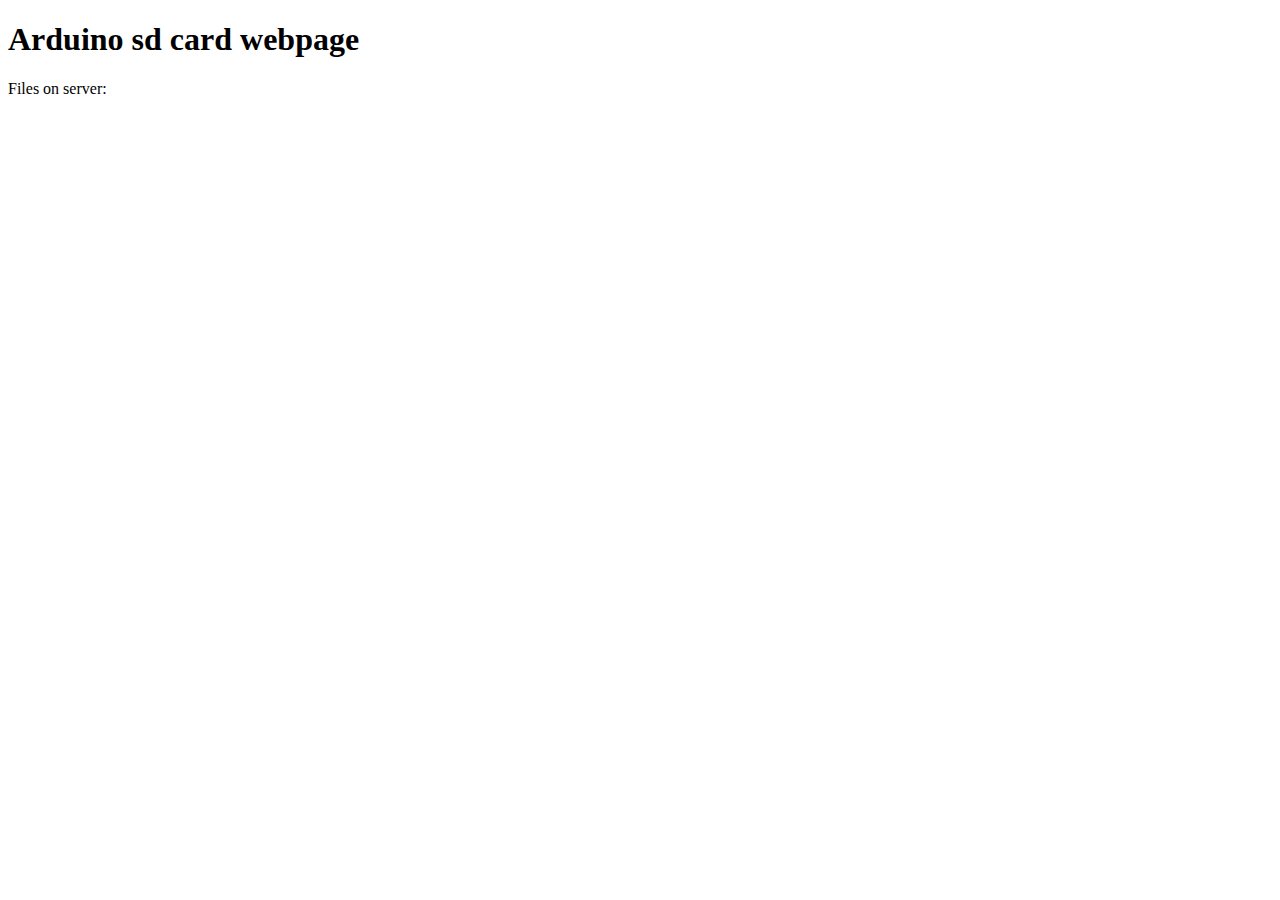
==== Webpage/index.html @ 9b67bb35 "Initial commit - Handles GET requests" ====
<!DOCTYPE html>
<html lang="en">
    <head>
        <meta charset="UTF-8">
        <meta name="viewport" content="width=device-width, initial-scale=1.0">
        <title>Arduino Landing Page</title>
    </head>
    <body>
        <h1>Arduino sd card webpage</h1>
        <p>Files on server:</p>
        <ul>

        </ul>
    </body>
</html>
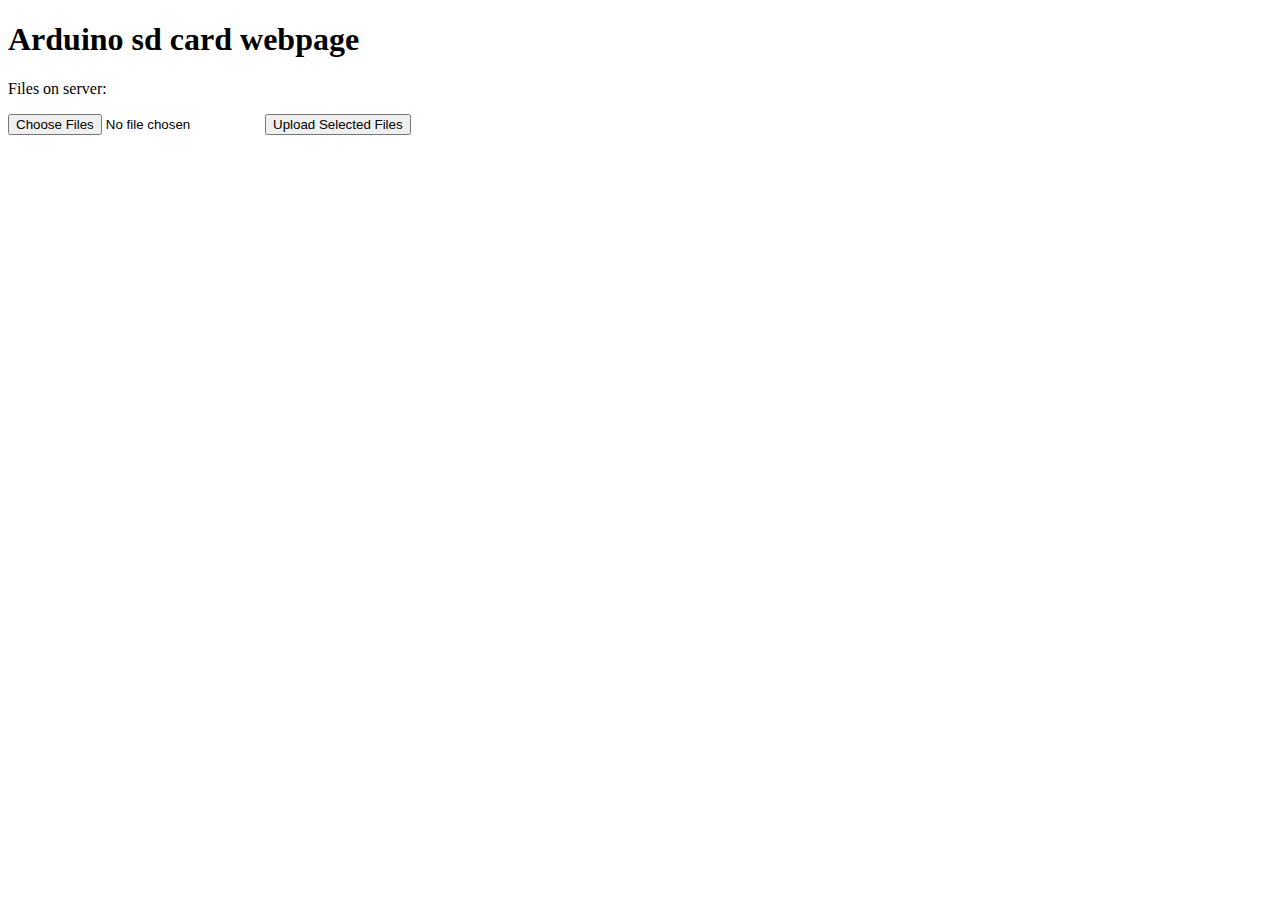
==== commit 5b18fcce: "Started update of landing page" ====
--- a/Webpage/index.html
+++ b/Webpage/index.html
@@ -11,6 +11,32 @@
         <ul>
 
         </ul>
+        <input type="file" id="file_select" multiple />
+        <button onclick="upload()" >Upload Selected Files</button>
+        <script>
+            const max_bytes = 100000
+
+            function upload() {
+                let files = document.getElementById("file_select").files;
+                let num_bytes = 0;
+                
+
+                for (const file of files) {
+                    num_bytes += file.size;
+                    alert(file.name);
+                }
+
+                if (num_bytes > max_bytes) {
+                    alert("Number of bytes exceeds max number of bytes that can be upload");
+                    return;
+                }
+
+                for (const file of files) {
+                    
+                }
+            }
+        
+        </script>
     </body>
 </html>
 
